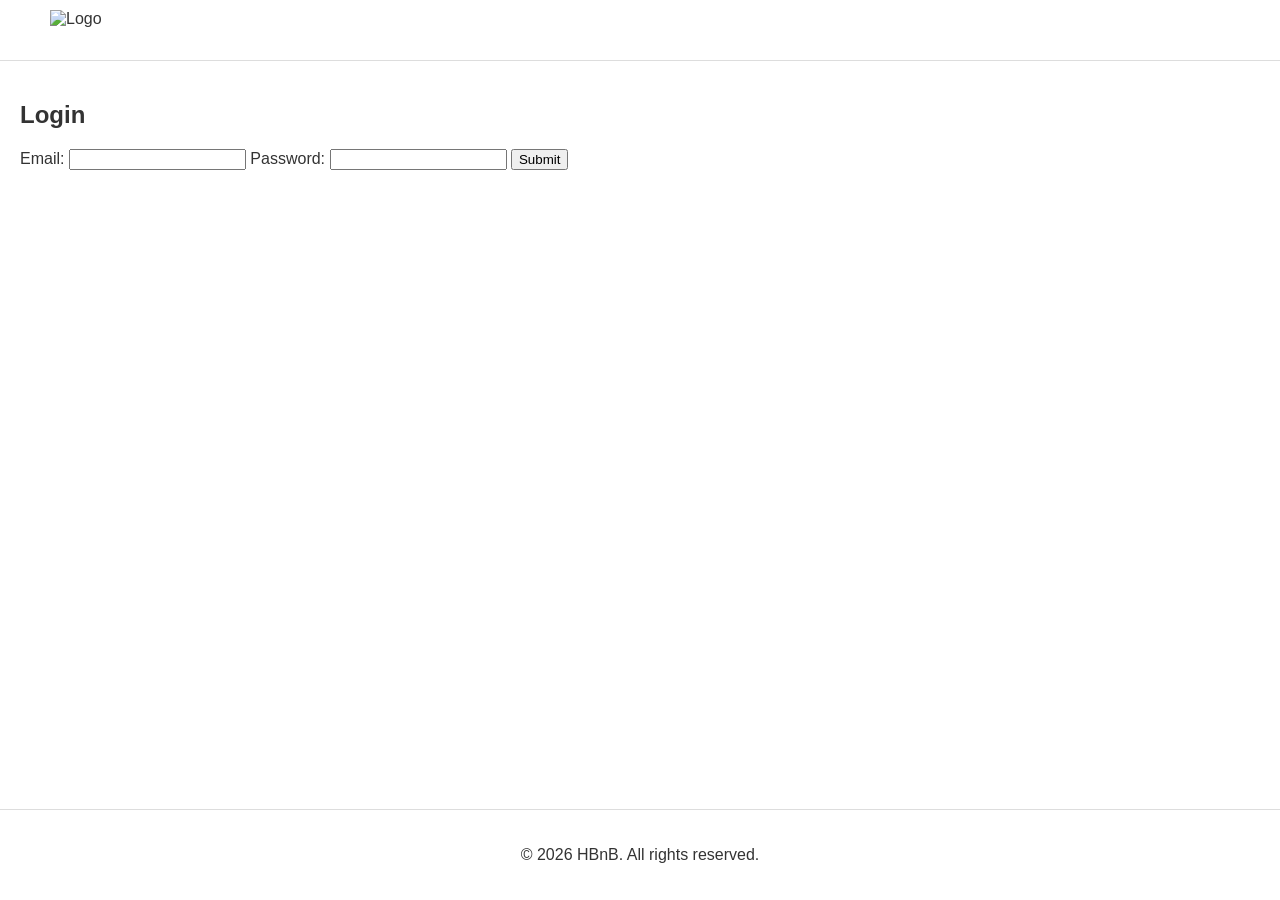
==== part4/login.html @ eade4f53 "Add login.html for user authentication page" ====
<!DOCTYPE html>
<html lang="en">
<head>
    <meta charset="UTF-8">
    <title>Login - HBnB</title>
    <link rel="stylesheet" href="styles.css">
</head>
<body>
    <header>
        <img src="logo.png" alt="Logo" class="logo">
    </header>
    <main>
        <form id="login-form">
            <h2>Login</h2>
            <label for="email">Email:</label>
            <input type="email" id="email" required>
            <label for="password">Password:</label>
            <input type="password" id="password" required>
            <button type="submit">Submit</button>
        </form>
    </main>
    <footer><p>© 2026 HBnB. All rights reserved.</p></footer>
</body>
</html>
---- part4/styles.css ----
:root {
    --primary-color: #ff385c; /* Example color */
    --text-color: #333;
    --bg-color: #f7f7f7;
}

body {
    font-family: Arial, sans-serif;
    margin: 0;
    display: flex;
    flex-direction: column;
    min-height: 100vh;
    color: var(--text-color);
}

header {
    display: flex;
    justify-content: space-between;
    align-items: center;
    padding: 10px 50px;
    border-bottom: 1px solid #ddd;
}

.logo {
    height: 40px;
}

.login-button {
    padding: 8px 16px;
    background-color: var(--primary-color);
    color: white;
    text-decoration: none;
    border-radius: 5px;
}

main {
    flex: 1;
    padding: 20px;
}

/* Fixed Parameters for Cards */
.place-card, .review-card {
    margin: 20px;
    padding: 10px;
    border: 1px solid #ddd;
    border-radius: 10px;
}

.place-card {
    display: inline-block;
    width: 300px;
    vertical-align: top;
}

.details-button {
    display: block;
    text-align: center;
    margin-top: 10px;
    padding: 5px;
    background: #444;
    color: #fff;
    text-decoration: none;
    border-radius: 5px;
}

footer {
    text-align: center;
    padding: 20px;
    border-top: 1px solid #ddd;
}
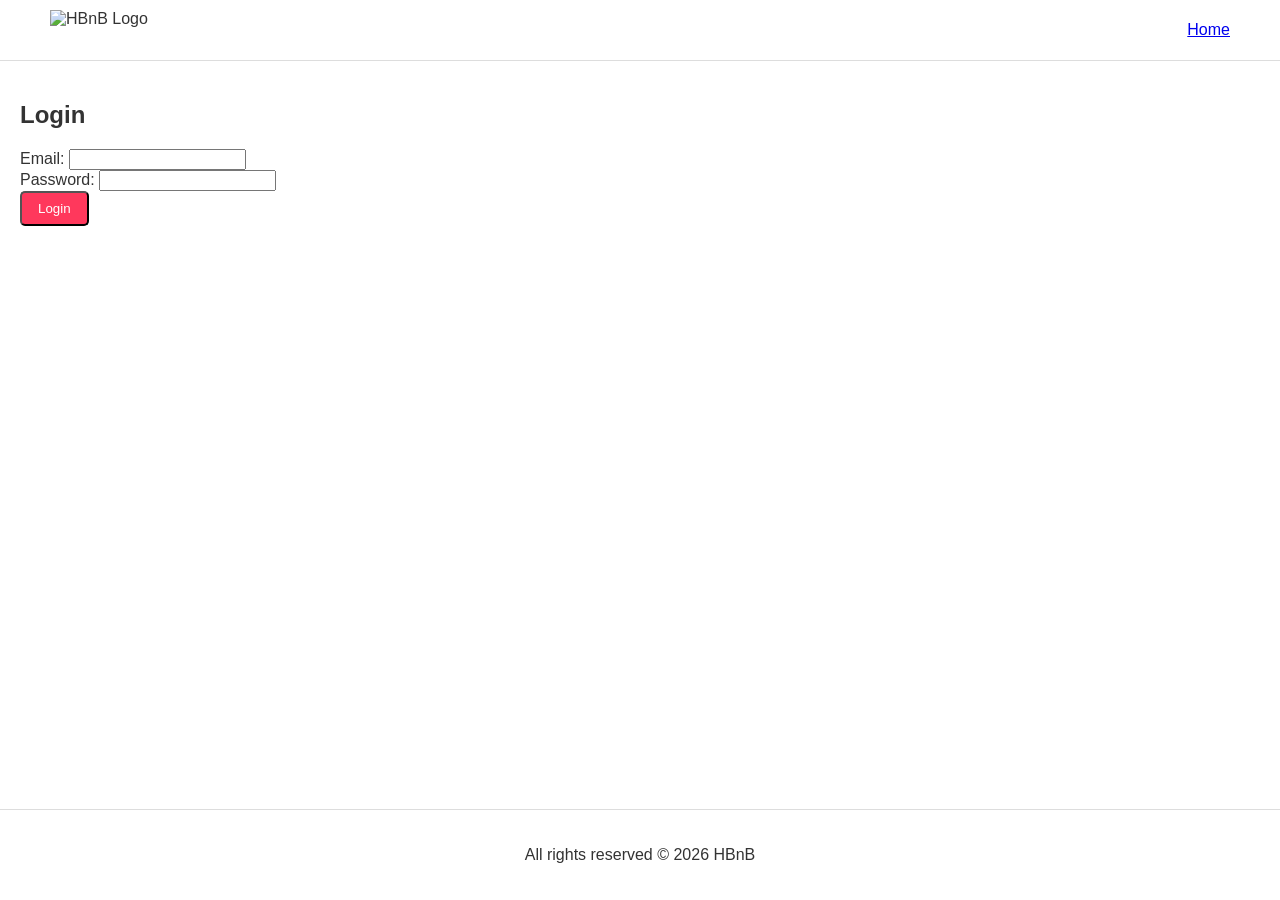
==== commit c28f717b: "update login form and footer structure" ====
--- a/part4/login.html
+++ b/part4/login.html
@@ -2,23 +2,41 @@
 <html lang="en">
 <head>
     <meta charset="UTF-8">
+    <meta name="viewport" content="width=device-width, initial-scale=1.0">
     <title>Login - HBnB</title>
     <link rel="stylesheet" href="styles.css">
 </head>
 <body>
+
     <header>
-        <img src="logo.png" alt="Logo" class="logo">
+        <img src="logo.png" alt="HBnB Logo" class="logo">
+        <nav>
+            <a href="index.html">Home</a>
+        </nav>
     </header>
+
     <main>
-        <form id="login-form">
+        <section class="form-container">
             <h2>Login</h2>
-            <label for="email">Email:</label>
-            <input type="email" id="email" required>
-            <label for="password">Password:</label>
-            <input type="password" id="password" required>
-            <button type="submit">Submit</button>
-        </form>
+            <form id="login-form">
+                <div class="input-group">
+                    <label for="email">Email:</label>
+                    <input type="email" id="email" name="email" required>
+                </div>
+                <div class="input-group">
+                    <label for="password">Password:</label>
+                    <input type="password" id="password" name="password" required>
+                </div>
+                <button type="submit" class="login-button">Login</button>
+            </form>
+            <div id="error-message" style="color: red; margin-top: 10px;"></div>
+        </section>
     </main>
-    <footer><p>© 2026 HBnB. All rights reserved.</p></footer>
+
+    <footer>
+        <p>All rights reserved © 2026 HBnB</p>
+    </footer>
+
+    <script src="scripts.js"></script>
 </body>
 </html>
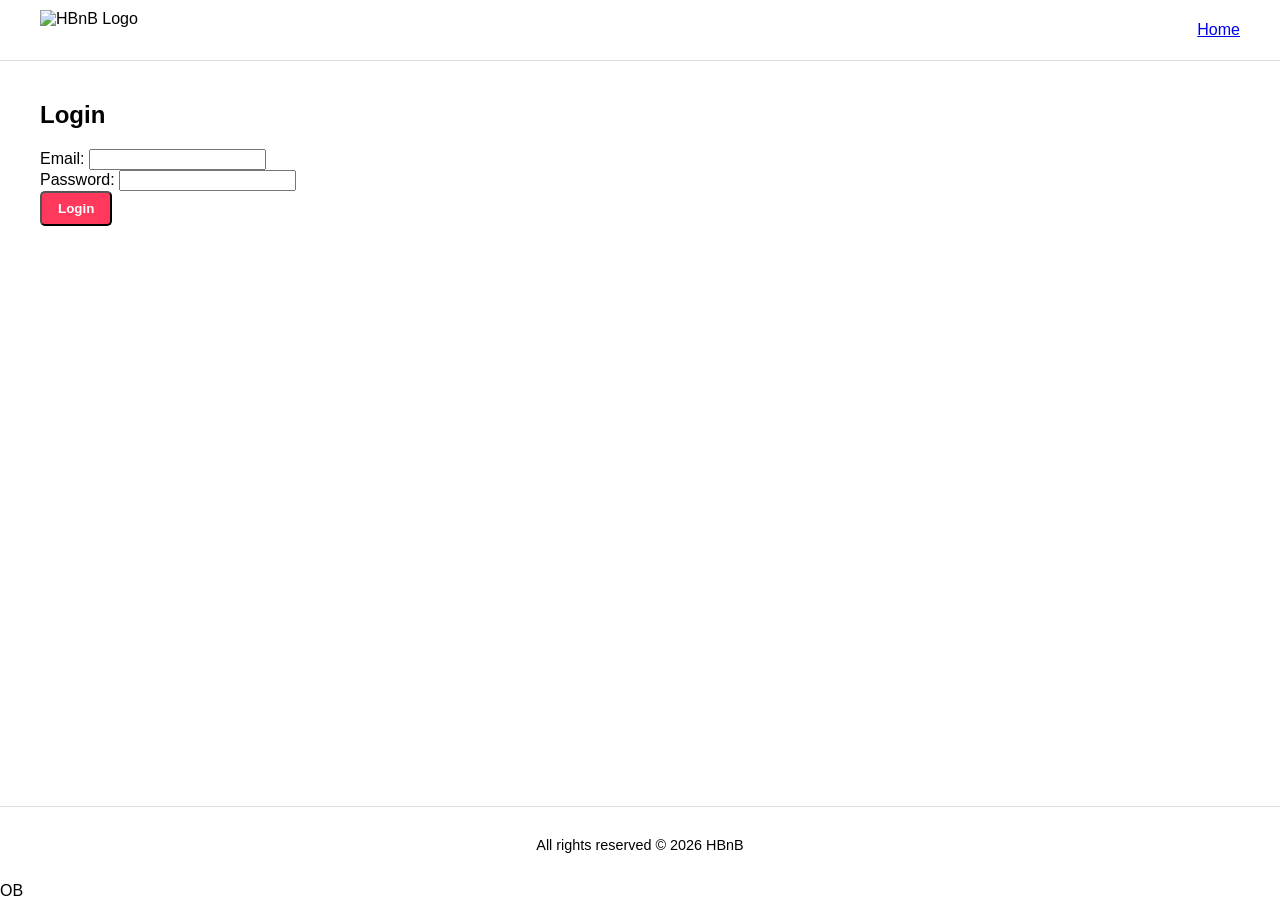
==== commit 74dbc552: "update file script.js -redirect back to listing page-" ====
--- a/part4/login.html
+++ b/part4/login.html
@@ -11,7 +11,7 @@
     <header>
         <img src="logo.png" alt="HBnB Logo" class="logo">
         <nav>
-            <a href="index.html">Home</a>
+            <a href="place.html">Home</a>
         </nav>
     </header>
 
@@ -39,4 +39,4 @@
 
     <script src="scripts.js"></script>
 </body>
-</html>
+OB</html>
--- a/part4/styles.css
+++ b/part4/styles.css
@@ -1,29 +1,27 @@
 :root {
-    --primary-color: #ff385c; /* Example color */
+    --primary-color: #ff385c;
     --text-color: #333;
-    --bg-color: #f7f7f7;
+    --bg-color: #ffffff;
 }
 
 body {
-    font-family: Arial, sans-serif;
+    font-family: 'Segoe UI', Tahoma, Geneva, Verdana, sans-serif;
     margin: 0;
     display: flex;
     flex-direction: column;
     min-height: 100vh;
-    color: var(--text-color);
 }
 
 header {
     display: flex;
     justify-content: space-between;
     align-items: center;
-    padding: 10px 50px;
+    padding: 10px 40px;
     border-bottom: 1px solid #ddd;
+    background-color: var(--bg-color);
 }
 
-.logo {
-    height: 40px;
-}
+.logo { height: 40px; }
 
 .login-button {
     padding: 8px 16px;
@@ -31,40 +29,41 @@
     color: white;
     text-decoration: none;
     border-radius: 5px;
+    font-weight: bold;
 }
 
-main {
-    flex: 1;
-    padding: 20px;
+main { flex: 1; padding: 20px 40px; }
+
+footer {
+    text-align: center;
+    padding: 15px;
+    border-top: 1px solid #ddd;
+    font-size: 0.9em;
 }
 
-/* Fixed Parameters for Cards */
+/* Card Requirements */
 .place-card, .review-card {
     margin: 20px;
     padding: 10px;
     border: 1px solid #ddd;
     border-radius: 10px;
+    display: inline-block;
+    width: 280px;
+    vertical-align: top;
+    transition: transform 0.2s;
 }
 
-.place-card {
-    display: inline-block;
-    width: 300px;
-    vertical-align: top;
-}
+.place-card:hover { transform: translateY(-5px); }
 
 .details-button {
     display: block;
     text-align: center;
     margin-top: 10px;
-    padding: 5px;
+    padding: 8px;
     background: #444;
-    color: #fff;
+    color: white;
     text-decoration: none;
     border-radius: 5px;
 }
 
-footer {
-    text-align: center;
-    padding: 20px;
-    border-top: 1px solid #ddd;
-}
+#filters { margin-bottom: 20px; }
